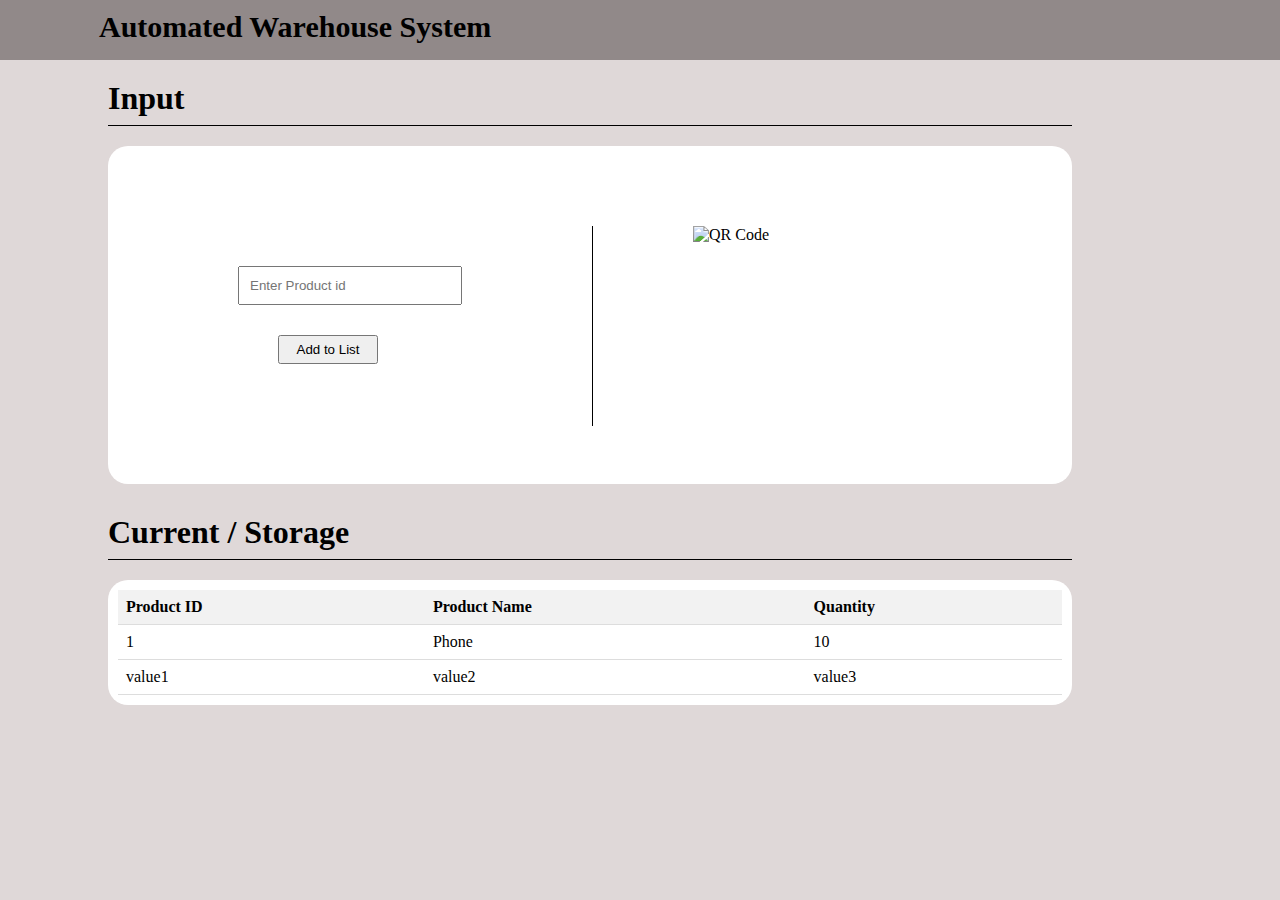
==== index.html @ 037de4de "Merge branch 'main' of https://github.com/VishalPrasanna/Client_Interface-AWS" ====
<!DOCTYPE html>
<html lang="en">
    <head>
        <meta charset="utf-8">
        <link rel="stylesheet" href="styles.css">
        <title>Client Face</title>

    </head>
    <body>
        <script src="script.js" defer></script>
        <div class="top_bar">
            <p id="text_top_bar">Automated Warehouse System</p>
        </div>
        <div>
            <h1 id="text_input">Input</h1>
            <div class="hline"></div>

            <div class="input_space">
                <div class="input_box">
                    <input type="text" name="input" id="product_code" placeholder="Enter Product id"><br>
                    <input type="submit" value="Add to List" id="add_to_list">
                </div>
                <div class="vline"></div>
                <div class="qr_code">
                    <img href="https://github.com/VishalPrasanna/Client_Interface-AWS/img/qr_codeing.jpg" alt="QR Code" id="qr_code" width="75%">
            </div>
        </div>
        <div>
            <h1 id="text_input">Current / Storage</h1>
            <div class="hline"></div>
            <div class="current_storage">
            <div class="input_space">
                <table id="current_table" >
                    <tr>
                        <th>Product ID</th>
                        <th>Product Name</th>
                        <th>Quantity</th>
                    </tr>
                    <tr>
                        <td>1</td>
                        <td>Phone</td>
                        <td>10</td>
                    </tr>
                </table>
            </div>
            </div>    
        </div>
    </body>
</html>
---- styles.css ----
.top_bar {
    padding: 1px;
    height: 60px;
    background-color: #918989;
    margin: -10px;
}

#text_top_bar {
    font-size: 30px;
    font-weight: bold;
    color: black;
    text-align: left;
    /* move the text to up  */
    margin-top: 11px;
    margin-bottom: auto;
    margin-left: 100px;
}

#text_input {
    margin-left: 100px;
    margin-top: 30px;
    margin-bottom: 8px;
}

.hline {
    border-bottom: 1px solid black;
    margin-left: 100px;
    margin-right: 200px;
}

.input_space, .current_space {
    display: flex;
    background-color: white;
    margin-top: 20px;
    margin-left: 100px;
    margin-right: 200px;
    border-radius: 20px;
}

body {
    background-color: #dfd8d8;
}


.input_box {
    margin-left: 20px;
    margin-right: 20px;
    margin-top: 10px;
    margin-bottom: 10px;
    padding: 10px;
    width: fit-content;
}

#product_code {
    margin-top: 100px;
    margin-left: 100px;
    margin-bottom: 30px;
    padding: 10px;
    width: 200px;
}

#add_to_list {
    margin-left: 140px;
    margin-bottom: 100px;
    padding: 5px;
    width: 100px;
}
  
.vline {
    border-left: 1px solid black;
    height: 200px; 
    margin-top: 80px;
    margin-left: 100px;
}

.qr_code {
    margin-left: 100px;
    margin-top: 80px;
    margin-bottom: 80px;

}

table {
    margin: 10px;
    width: 100%;
    border-collapse: collapse;
  }

  th, td {
    padding: 8px;
    text-align: left;
    border-bottom: 1px solid #ddd;
  }

  th {
    background-color: #f2f2f2;
  }

  tr:hover {
    background-color: #f5f5f5;
  }
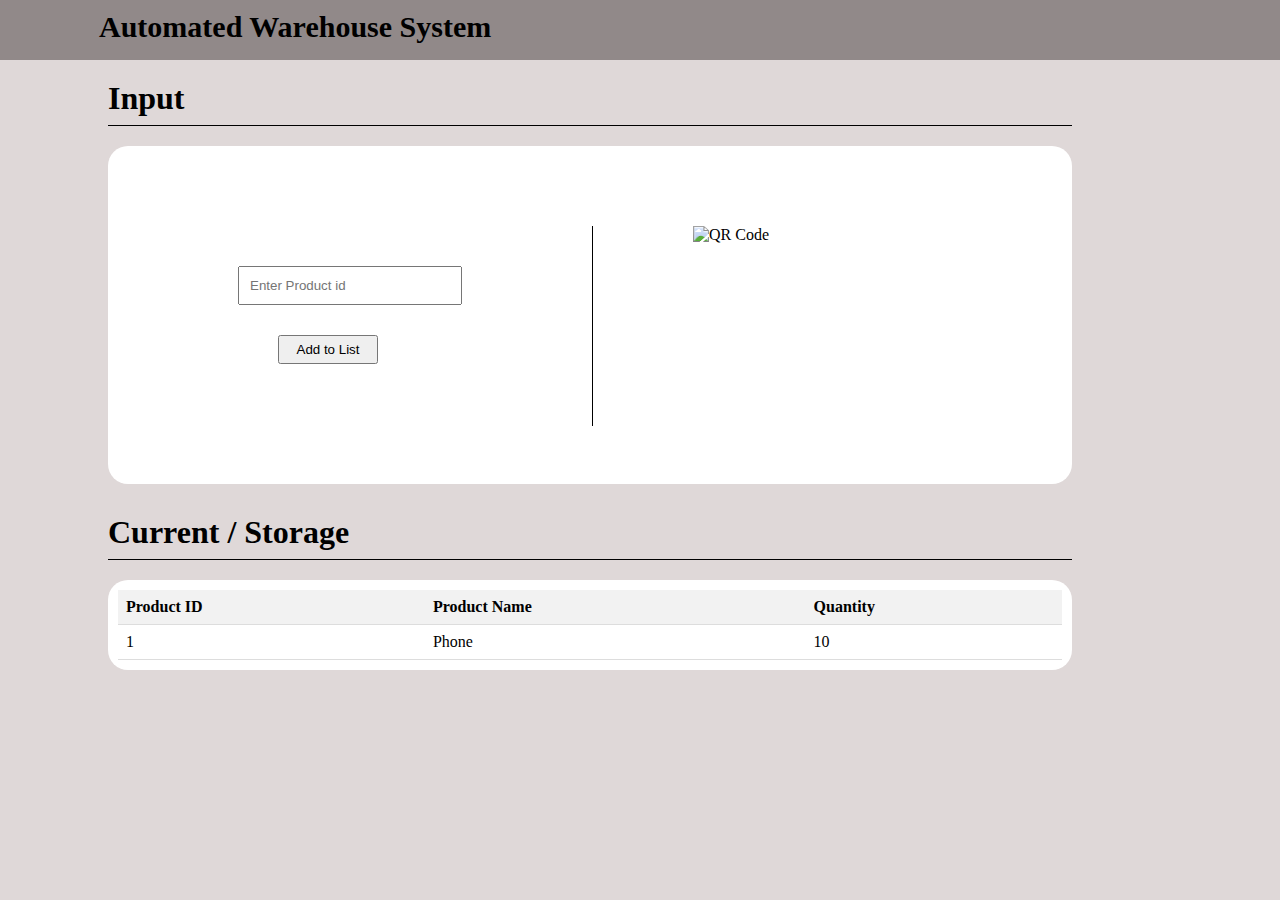
==== commit 441766f4: "New Update" ====
--- a/index.html
+++ b/index.html
@@ -22,7 +22,7 @@
                 </div>
                 <div class="vline"></div>
                 <div class="qr_code">
-                    <img href="https://github.com/VishalPrasanna/Client_Interface-AWS/img/qr_codeing.jpg" alt="QR Code" id="qr_code" width="75%">
+                    <img href="./img/qr_codeing.jpg" alt="QR Code" id="qr_code" width="75%">
             </div>
         </div>
         <div>
@@ -30,7 +30,7 @@
             <div class="hline"></div>
             <div class="current_storage">
             <div class="input_space">
-                <table id="current_table" >
+                <table class="current_table" > 
                     <tr>
                         <th>Product ID</th>
                         <th>Product Name</th>
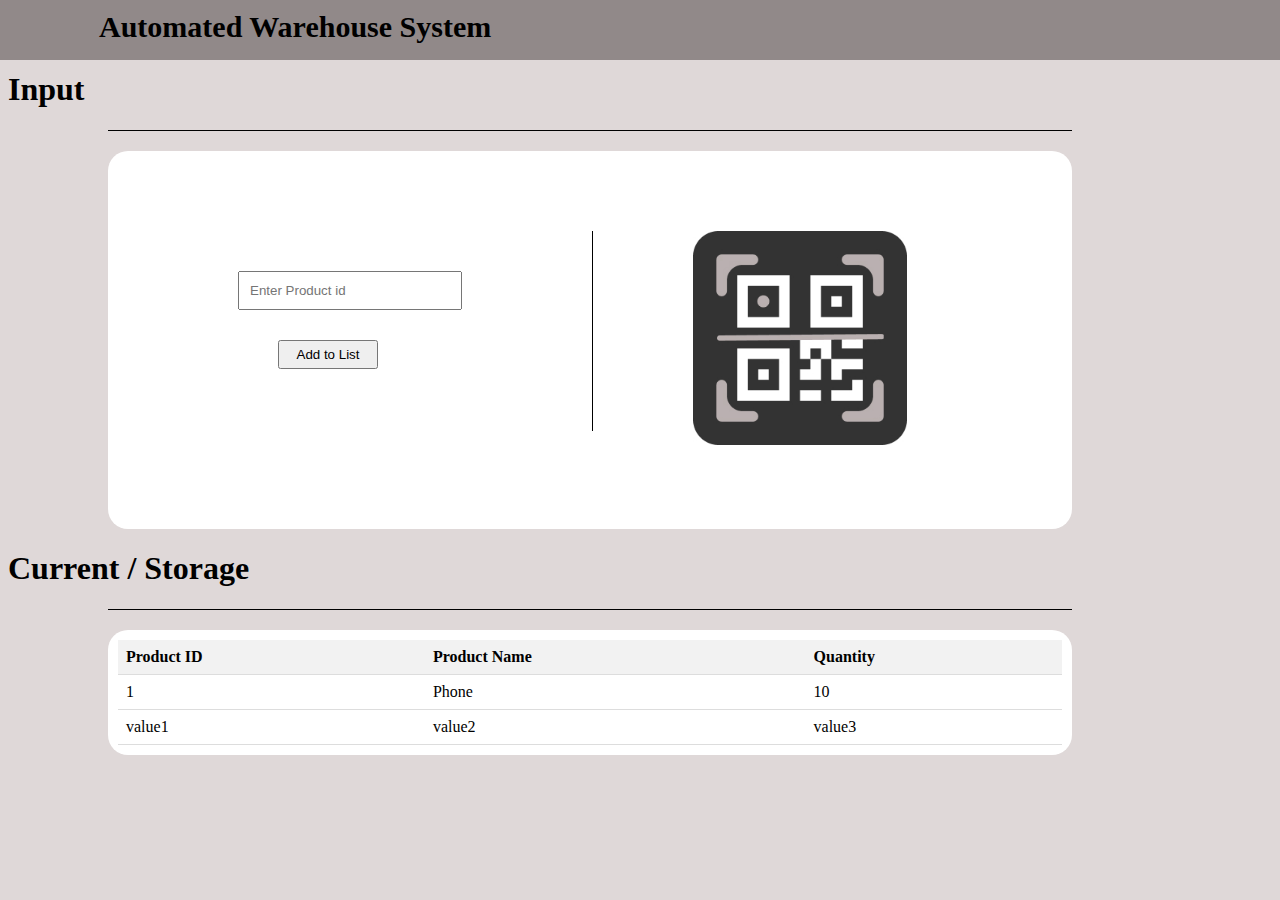
==== commit 5235ab55: "Hello" ====
--- a/index.html
+++ b/index.html
@@ -12,7 +12,7 @@
             <p id="text_top_bar">Automated Warehouse System</p>
         </div>
         <div>
-            <h1 id="text_input">Input</h1>
+            <h1 id="user_input">Input</h1>
             <div class="hline"></div>
 
             <div class="input_space">
@@ -22,11 +22,11 @@
                 </div>
                 <div class="vline"></div>
                 <div class="qr_code">
-                    <img href="./img/qr_codeing.jpg" alt="QR Code" id="qr_code" width="75%">
+                    <img src="./img/qr_codeing.jpg" alt="QR Code" id="qr_code" width="75%">
             </div>
         </div>
         <div>
-            <h1 id="text_input">Current / Storage</h1>
+            <h1 id="stored_input">Current / Storage</h1>
             <div class="hline"></div>
             <div class="current_storage">
             <div class="input_space">
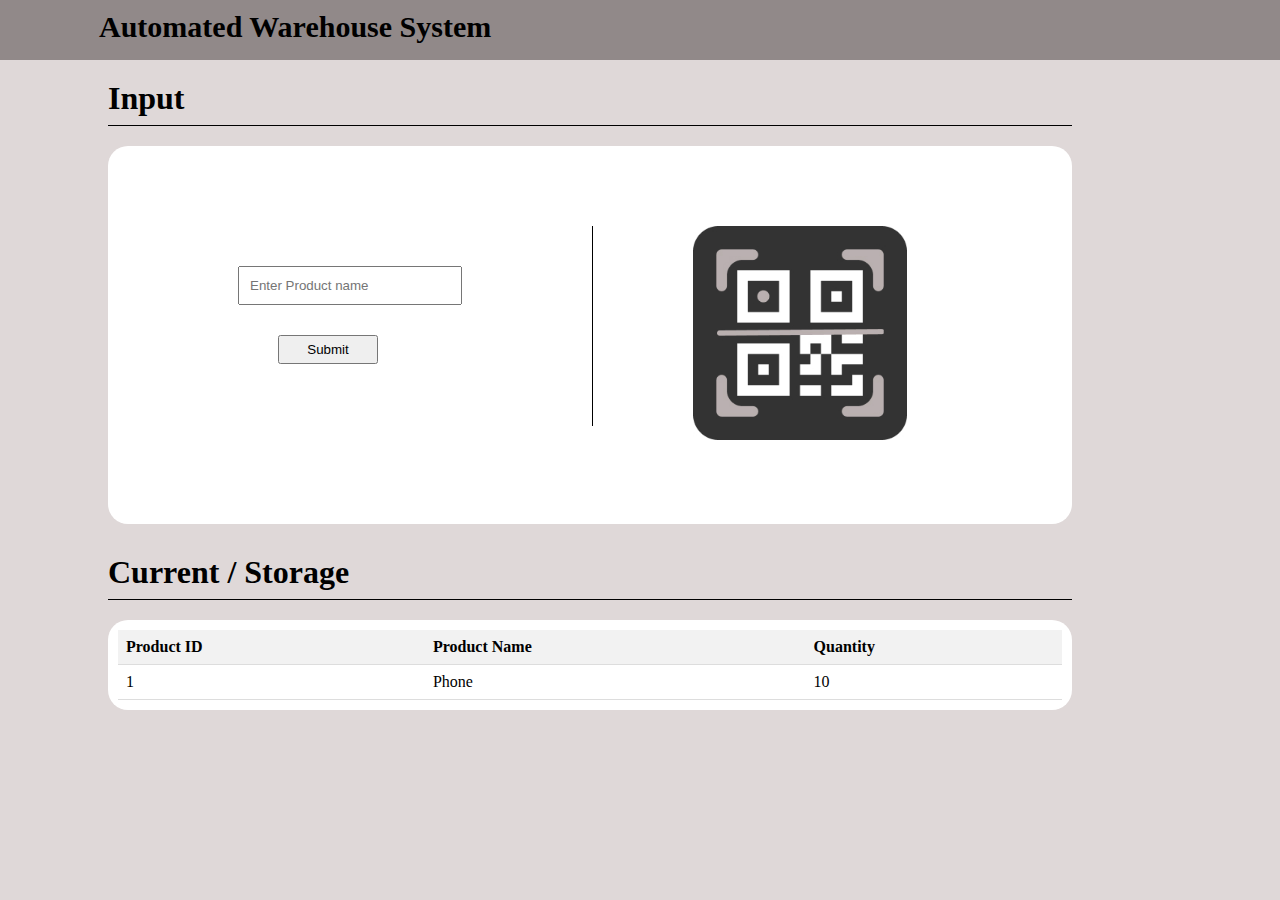
==== commit bde903f8: "Nice" ====
--- a/index.html
+++ b/index.html
@@ -2,35 +2,39 @@
 <html lang="en">
     <head>
         <meta charset="utf-8">
-        <link rel="stylesheet" href="styles.css">
+        <link rel="stylesheet" href="./styles.css">
         <title>Client Face</title>
 
     </head>
     <body>
-        <script src="script.js" defer></script>
+        
         <div class="top_bar">
             <p id="text_top_bar">Automated Warehouse System</p>
         </div>
+
         <div>
             <h1 id="user_input">Input</h1>
             <div class="hline"></div>
 
             <div class="input_space">
                 <div class="input_box">
-                    <input type="text" name="input" id="product_code" placeholder="Enter Product id"><br>
-                    <input type="submit" value="Add to List" id="add_to_list">
+                    <input type="text" name="input" id="product_code" placeholder="Enter Product name"><br>
+                    <button type="submit" id="add_to_list">Submit</button> 
                 </div>
+
                 <div class="vline"></div>
                 <div class="qr_code">
                     <img src="./img/qr_codeing.jpg" alt="QR Code" id="qr_code" width="75%">
+                </div>
             </div>
         </div>
+
         <div>
             <h1 id="stored_input">Current / Storage</h1>
             <div class="hline"></div>
             <div class="current_storage">
             <div class="input_space">
-                <table class="current_table" > 
+                <table class="current_table"> 
                     <tr>
                         <th>Product ID</th>
                         <th>Product Name</th>
@@ -45,5 +49,6 @@
             </div>
             </div>    
         </div>
+        <script src="./script.js" defer></script>
     </body>
 </html> 
--- a/styles.css
+++ b/styles.css
@@ -16,7 +16,7 @@
     margin-left: 100px;
 }
 
-#text_input {
+#user_input,#stored_input  {
     margin-left: 100px;
     margin-top: 30px;
     margin-bottom: 8px;
@@ -80,7 +80,7 @@
 
 }
 
-table {
+.current_table {
     margin: 10px;
     width: 100%;
     border-collapse: collapse;
